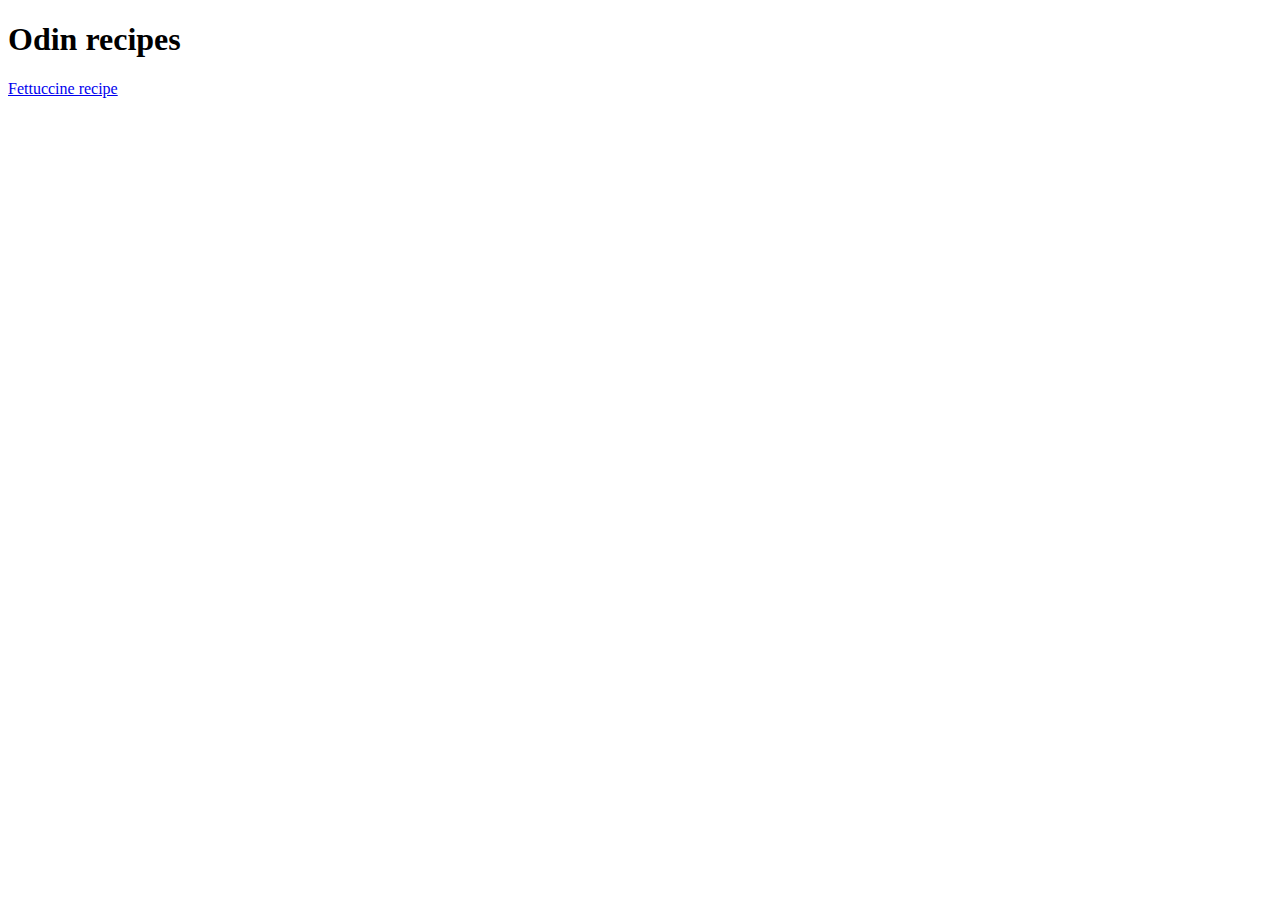
==== index.html @ bef3fd18 "Start of the recipe project" ====
<!DOCTYPE html>
<html lang="en">
    <head>
        <meta charset="UTF-8">
        <title>Odin recipes</title>
    </head>

    <body>
        <h1>Odin recipes</h1>

        <a href="./recipes/fettuccine.html">Fettuccine recipe</a>
    </body>
</html>
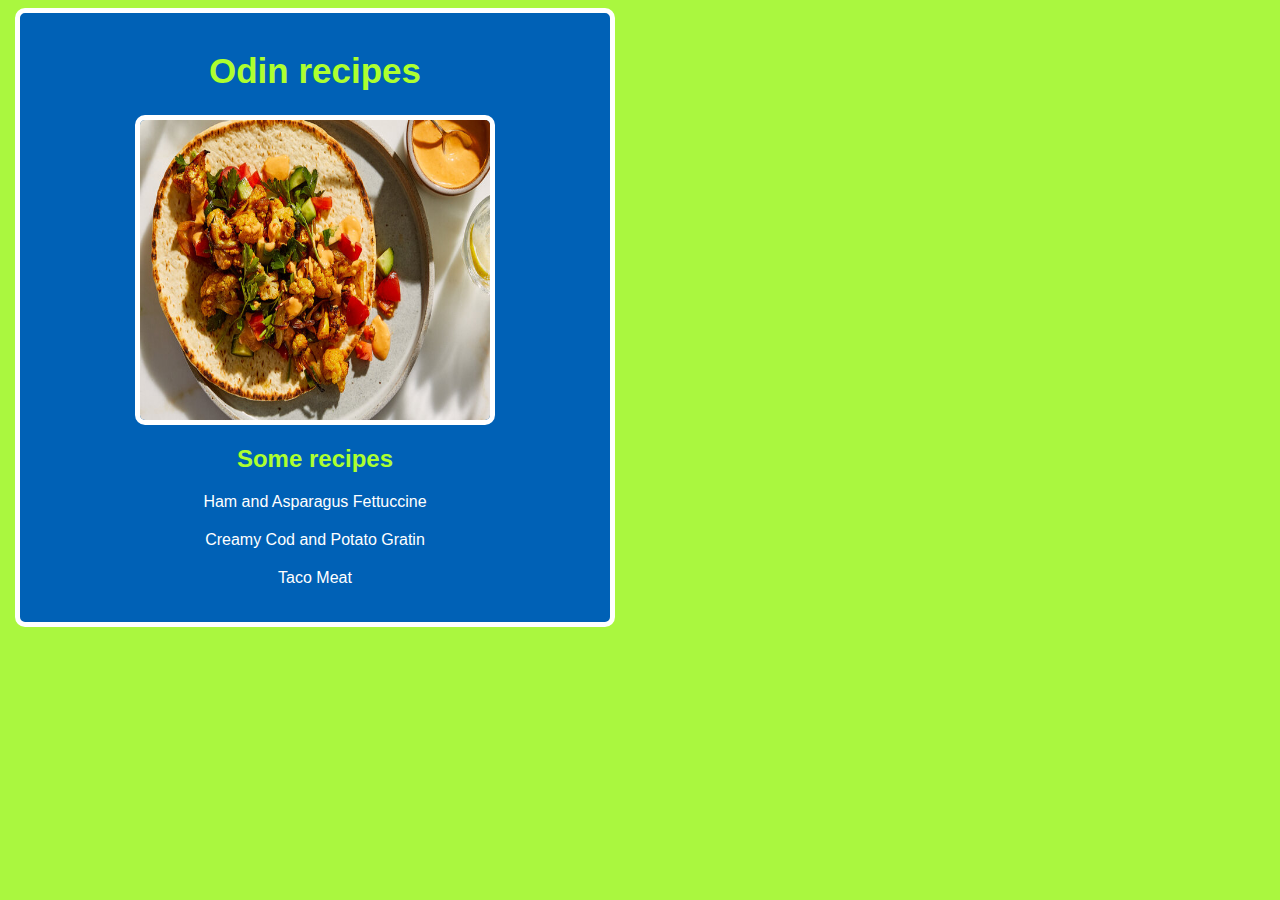
==== commit ff0b6168: "End of the project, with some new files" ====
--- a/index.html
+++ b/index.html
@@ -3,11 +3,21 @@
     <head>
         <meta charset="UTF-8">
         <title>Odin recipes</title>
+
+        <link rel="stylesheet" href="./style.css">
     </head>
 
     <body>
-        <h1>Odin recipes</h1>
-
-        <a href="./recipes/fettuccine.html">Fettuccine recipe</a>
+        <section class="recipesSection">
+            <h1>Odin recipes</h1>
+            <img class="recipesImg" src="./img_index.jpg" alt="Recipe">
+        
+            <h2 class="indexh2">Some recipes</h2>
+            <ul class="indexList">
+                <li> <a href="./recipes/fettuccine.html">Ham and Asparagus Fettuccine</a> </li>
+                <li> <a href="./recipes/creamy_cod.html">Creamy Cod and Potato Gratin</a> </li>
+                <li> <a href="./recipes/taco_meat.html">Taco Meat</a> </li>
+            </ul>
+        </section>
     </body>
 </html>--- a/style.css
+++ b/style.css
@@ -0,0 +1,79 @@
+body {
+    width: 600px;
+    margin-left: 15px;
+    background-color: rgb(170, 247, 63);
+    font: 16px Arial;
+}
+
+.recipesSection {
+    border: 5px solid white;
+    border-radius: 10px;
+    padding: 15px;
+    background-color: rgb(0, 97, 182)   
+}
+
+.recipesImg {
+    width: 350px;
+    height: 300px;
+    display: block;
+    margin-left: auto;
+    margin-right: auto;
+    border: 5px solid white;
+    border-radius: 10px;  
+}
+
+.indexImg {
+    display: block;
+    width: 350px;
+    height: 300px;
+    margin-left: auto;
+    margin-right: auto;
+}
+
+.indexh2 {
+    text-align: center;
+}
+
+ul.indexList{
+    padding: 0;
+    list-style-type: none;
+    text-align: center;
+}
+
+.indexList li {
+    margin-bottom: 20px;
+}
+
+.indexList a {
+    color: white;
+    text-decoration: none;
+}
+
+.indexList a:hover {
+    color: greenyellow;
+    font-weight: bold;
+}
+
+h1 {
+    text-align: center;
+    font-size: 35px;
+}
+
+h1, h2, h3 {
+    color: greenyellow;
+}
+
+li, p {
+    color: white;
+}
+
+.goBack {
+    text-decoration: none;
+    text-transform: uppercase;
+    color: greenyellow;
+}
+
+.goBack:hover {
+    font-size: 20px;
+    font-style: italic;
+}
